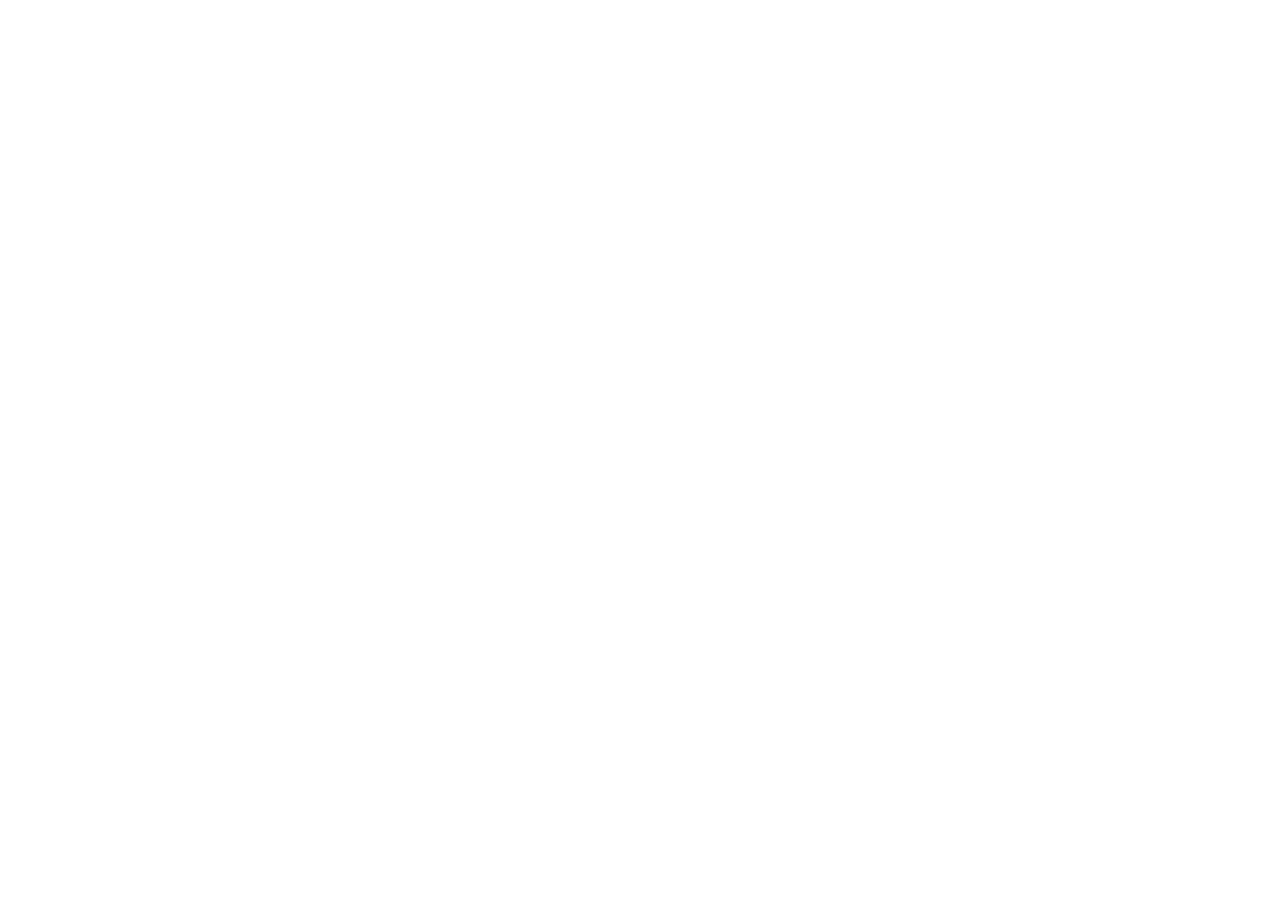
==== index.html @ e3c64c36 "Création d'un site Web pour l'APEL de l'école Notre Dame du Rosaire" ====
<!DOCTYPE html>
<html lang="fr">
<head>
    <meta charset="UTF-8">
    <meta http-equiv="X-UA-Compatible" content="IE=edge">
    <meta name="viewport" content="width=device-width, initial-scale=1.0">
    <link rel="stylesheet" href="style.css">
    <title>APEL Notre-Dame du Rosaire Chauvigny</title>

</head>
<body>
    
</body>
</html>
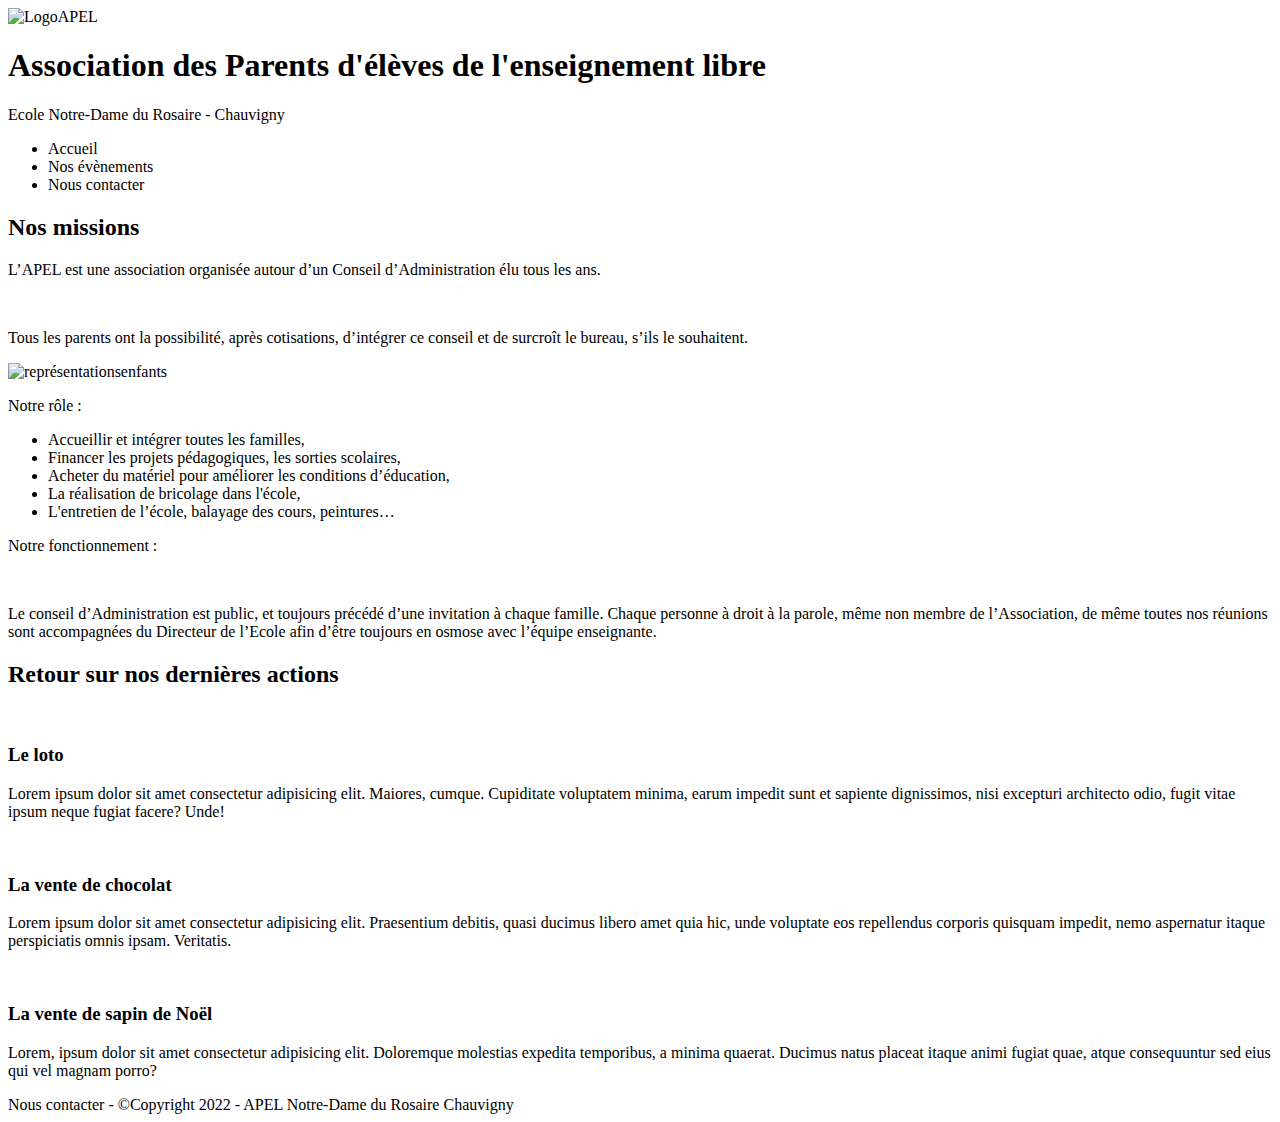
==== commit d87a943a: "Fin de la structure HTML" ====
--- a/index.html
+++ b/index.html
@@ -4,11 +4,71 @@
     <meta charset="UTF-8">
     <meta http-equiv="X-UA-Compatible" content="IE=edge">
     <meta name="viewport" content="width=device-width, initial-scale=1.0">
-    <link rel="stylesheet" href="style.css">
+    <link rel="stylesheet" href="style.css" type="text/css">
     <title>APEL Notre-Dame du Rosaire Chauvigny</title>
 
 </head>
 <body>
-    
+    <header>
+        <img src="logo-APEL.JPG" alt="LogoAPEL"><a href="index.html"></a></img>
+        <h1>Association des Parents d'élèves de l'enseignement libre</h1>
+        <p>Ecole Notre-Dame du Rosaire - Chauvigny</p>
+    </header>
+    <nav>
+        <ul>
+            <li><a>Accueil</a></li>
+            <li><a>Nos évènements</a></li>
+            <li><a>Nous contacter</a></li>
+        </ul>
+    </nav>
+    <section id="role">
+        <h2>Nos missions</h2>
+        <p>L’APEL est une association organisée autour d’un Conseil d’Administration élu tous les ans.</p>
+        <br>
+        <p>Tous les parents ont la possibilité, après cotisations, d’intégrer ce conseil et de surcroît le bureau, s’ils le souhaitent.</p>
+        <div>
+            <img src="" alt="représentationsenfants"></div>
+            <div class="textrole">
+                <p>Notre rôle : </p>
+                <ul>
+                    <li>Accueillir et intégrer toutes les familles,</li>
+                    <li>Financer les projets pédagogiques, les sorties scolaires,</li>
+                    <li>Acheter du matériel pour améliorer les conditions d’éducation,</li>
+                    <li>La réalisation de bricolage dans l'école,</li>
+                    <li>L'entretien de l’école, balayage des cours, peintures…</li>
+                </ul>
+            </div>
+        </div>
+        <p>Notre fonctionnement :</p>
+        <br>
+        <p>Le conseil d’Administration est public, et toujours précédé d’une invitation à chaque famille. Chaque personne à droit à la parole, même non membre de l’Association, de même toutes nos réunions sont accompagnées du Directeur de l’Ecole afin d’être toujours en osmose avec l’équipe enseignante.</p>
+    </section>
+    <section id="actions">
+        <div class="articles">
+            <h2>Retour sur nos dernières actions</h2>
+        </div>
+        <div></div>
+            <article>
+                <img src="" alt="">
+                <h3>Le loto</h3>
+                <p>Lorem ipsum dolor sit amet consectetur adipisicing elit. Maiores, cumque. Cupiditate voluptatem minima, earum impedit sunt et sapiente dignissimos, nisi excepturi architecto odio, fugit vitae ipsum neque fugiat facere? Unde!</p>
+            </article>
+            <article>
+                <img src="" alt="">
+                <h3>La vente de chocolat</h3>
+                <p>Lorem ipsum dolor sit amet consectetur adipisicing elit. Praesentium debitis, quasi ducimus libero amet quia hic, unde voluptate eos repellendus corporis quisquam impedit, nemo aspernatur itaque perspiciatis omnis ipsam. Veritatis.</p>
+            </article>
+            <article>
+                <img src="" alt="">
+                <h3>La vente de sapin de Noël</h3>
+                <p>Lorem, ipsum dolor sit amet consectetur adipisicing elit. Doloremque molestias expedita temporibus, a minima quaerat. Ducimus natus placeat itaque animi fugiat quae, atque consequuntur sed eius qui vel magnam porro?</p>
+            </article>
+    </div>
+    </section>
+    <footer>
+        <div class="copyright">
+            <a>Nous contacter</a> - ©Copyright 2022 - APEL Notre-Dame du Rosaire Chauvigny
+        </div>
+    </footer>
 </body>
 </html>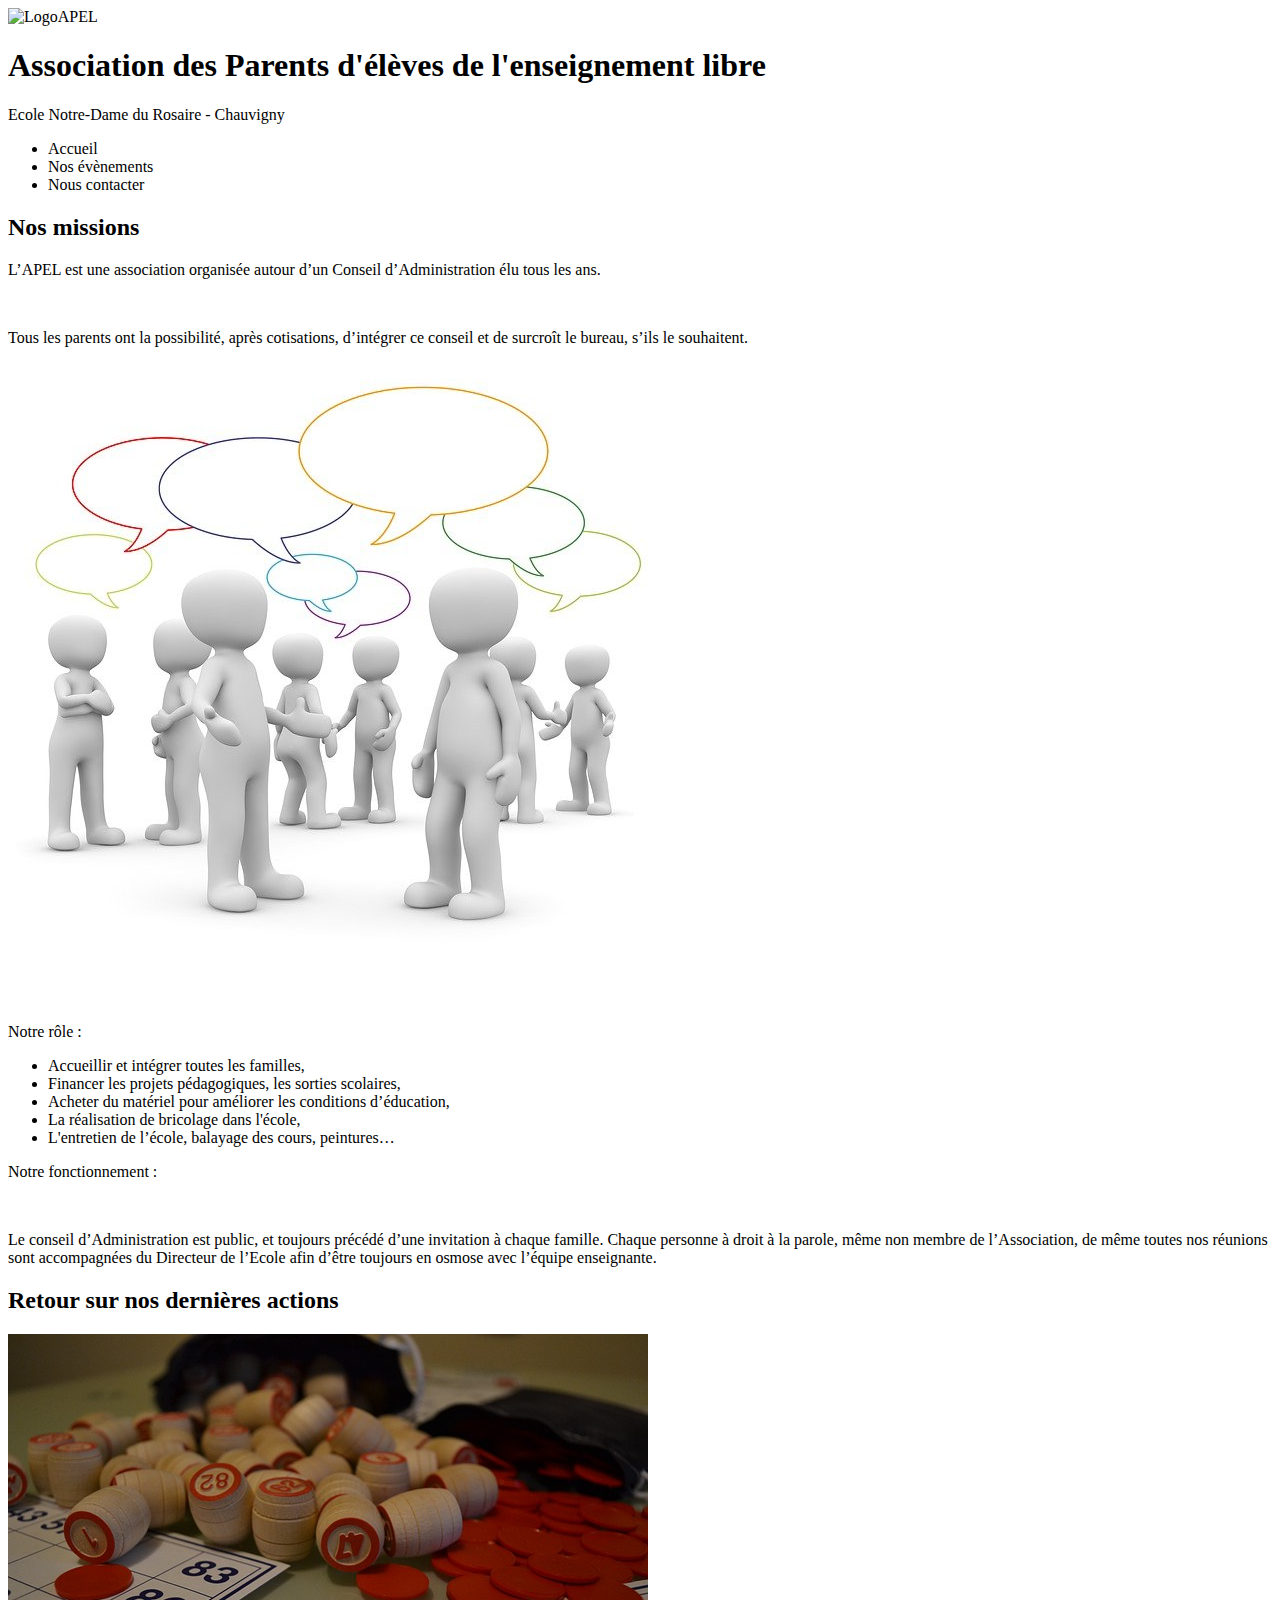
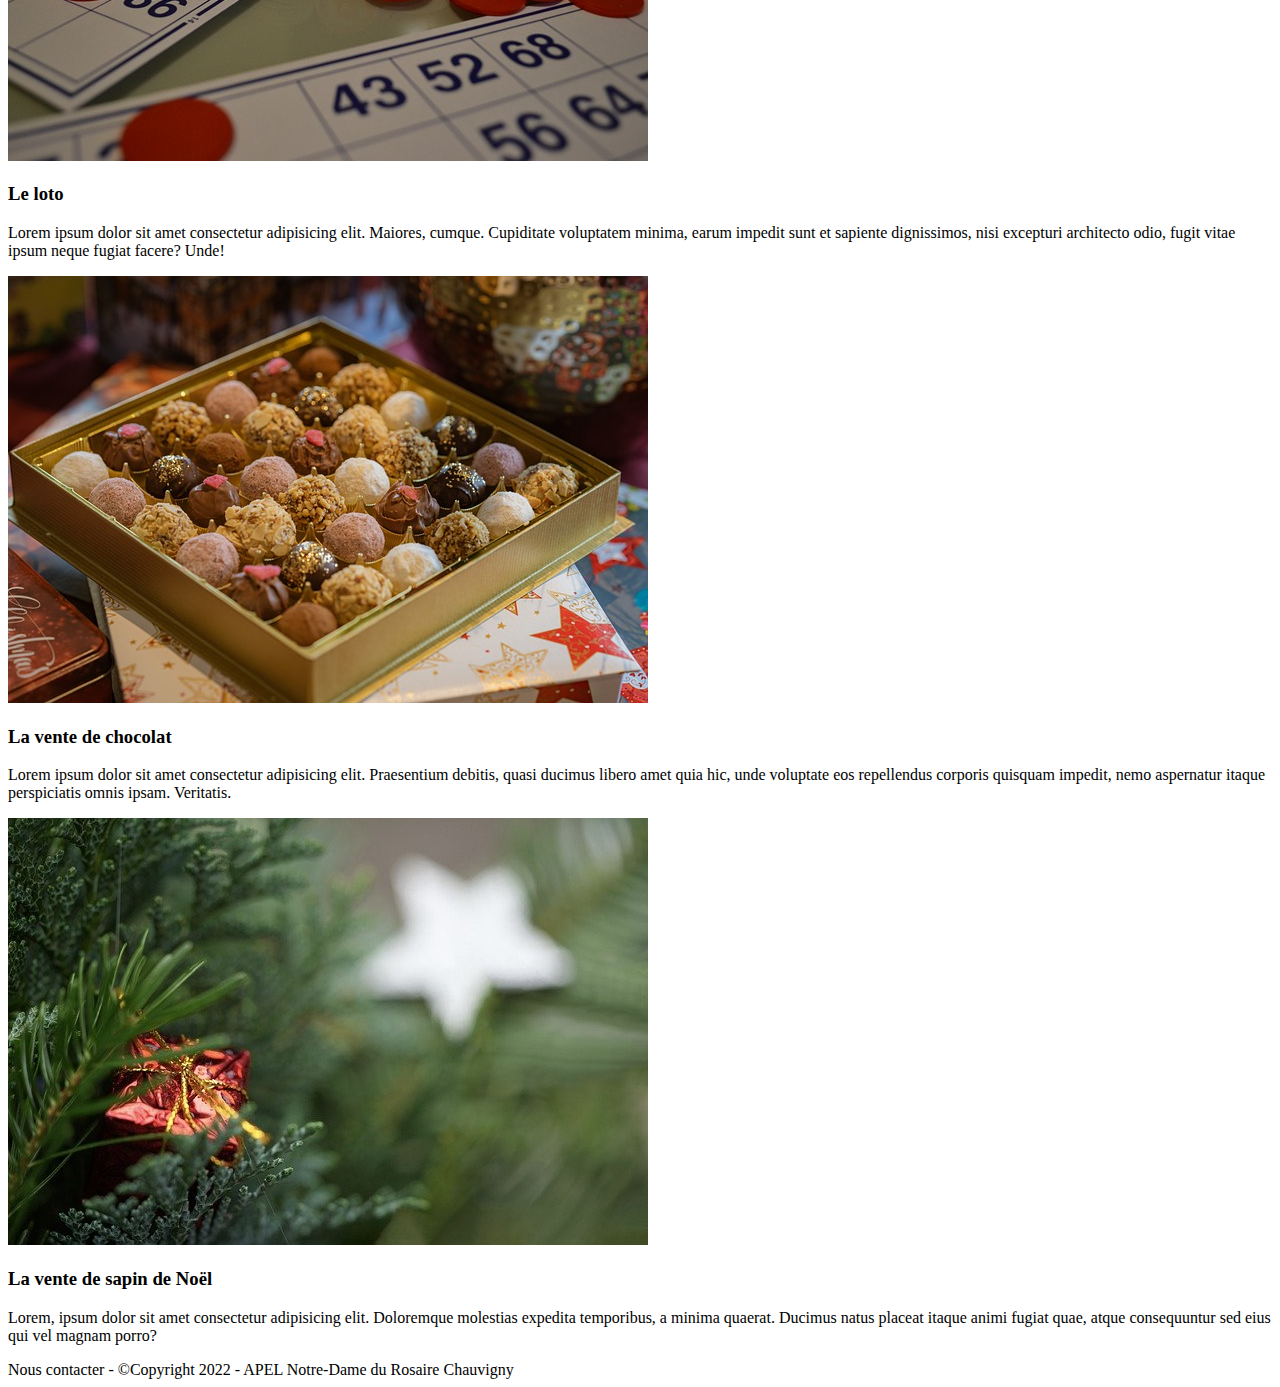
==== commit df5f48f6: "Ajout des images" ====
--- a/index.html
+++ b/index.html
@@ -27,7 +27,7 @@
         <br>
         <p>Tous les parents ont la possibilité, après cotisations, d’intégrer ce conseil et de surcroît le bureau, s’ils le souhaitent.</p>
         <div>
-            <img src="" alt="représentationsenfants"></div>
+            <img src="photo-réunion.jpg" alt="réunion"></div>
             <div class="textrole">
                 <p>Notre rôle : </p>
                 <ul>
@@ -49,17 +49,17 @@
         </div>
         <div></div>
             <article>
-                <img src="" alt="">
+                <img src="photo-loto.jpg" alt="photo du loto">
                 <h3>Le loto</h3>
                 <p>Lorem ipsum dolor sit amet consectetur adipisicing elit. Maiores, cumque. Cupiditate voluptatem minima, earum impedit sunt et sapiente dignissimos, nisi excepturi architecto odio, fugit vitae ipsum neque fugiat facere? Unde!</p>
             </article>
             <article>
-                <img src="" alt="">
+                <img src="photo-chocolats.jpg" alt="photo de chocolats">
                 <h3>La vente de chocolat</h3>
                 <p>Lorem ipsum dolor sit amet consectetur adipisicing elit. Praesentium debitis, quasi ducimus libero amet quia hic, unde voluptate eos repellendus corporis quisquam impedit, nemo aspernatur itaque perspiciatis omnis ipsam. Veritatis.</p>
             </article>
             <article>
-                <img src="" alt="">
+                <img src="photo-sapin.jpg" alt="photo de sapin">
                 <h3>La vente de sapin de Noël</h3>
                 <p>Lorem, ipsum dolor sit amet consectetur adipisicing elit. Doloremque molestias expedita temporibus, a minima quaerat. Ducimus natus placeat itaque animi fugiat quae, atque consequuntur sed eius qui vel magnam porro?</p>
             </article>
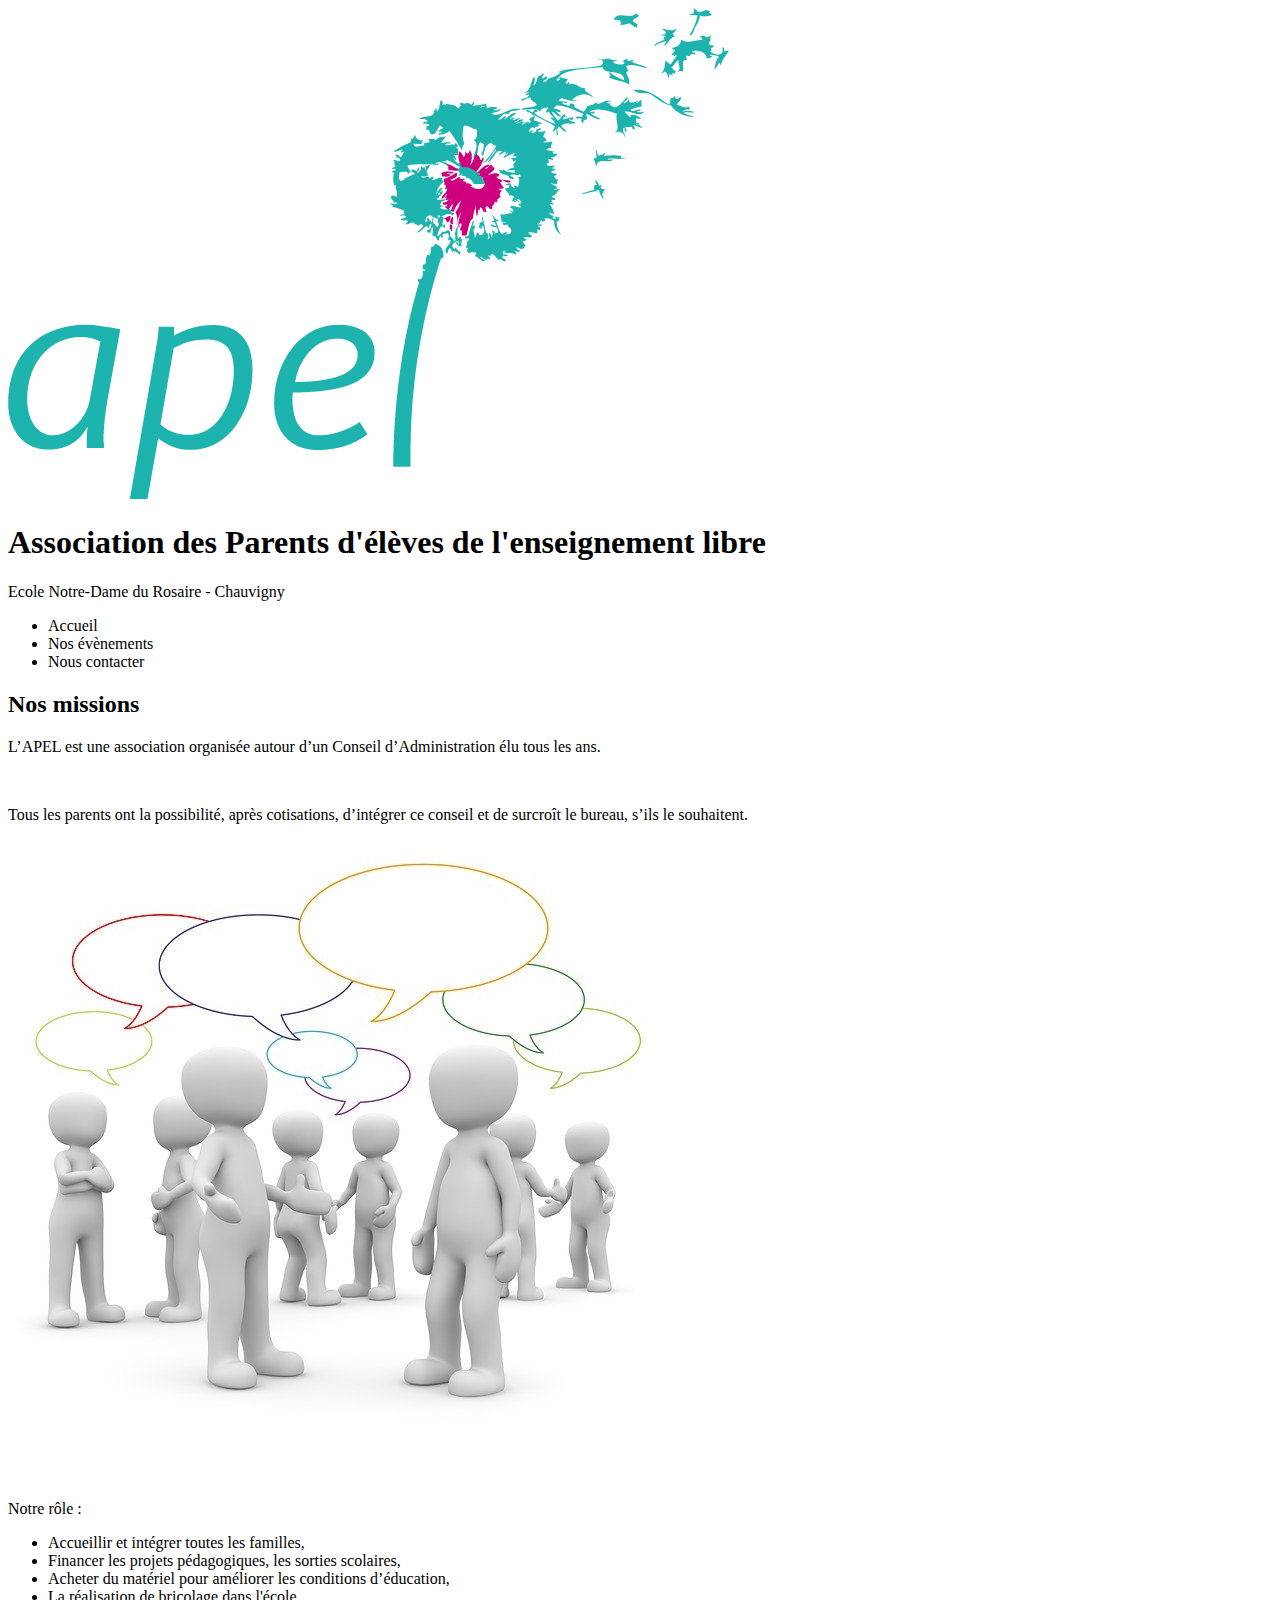
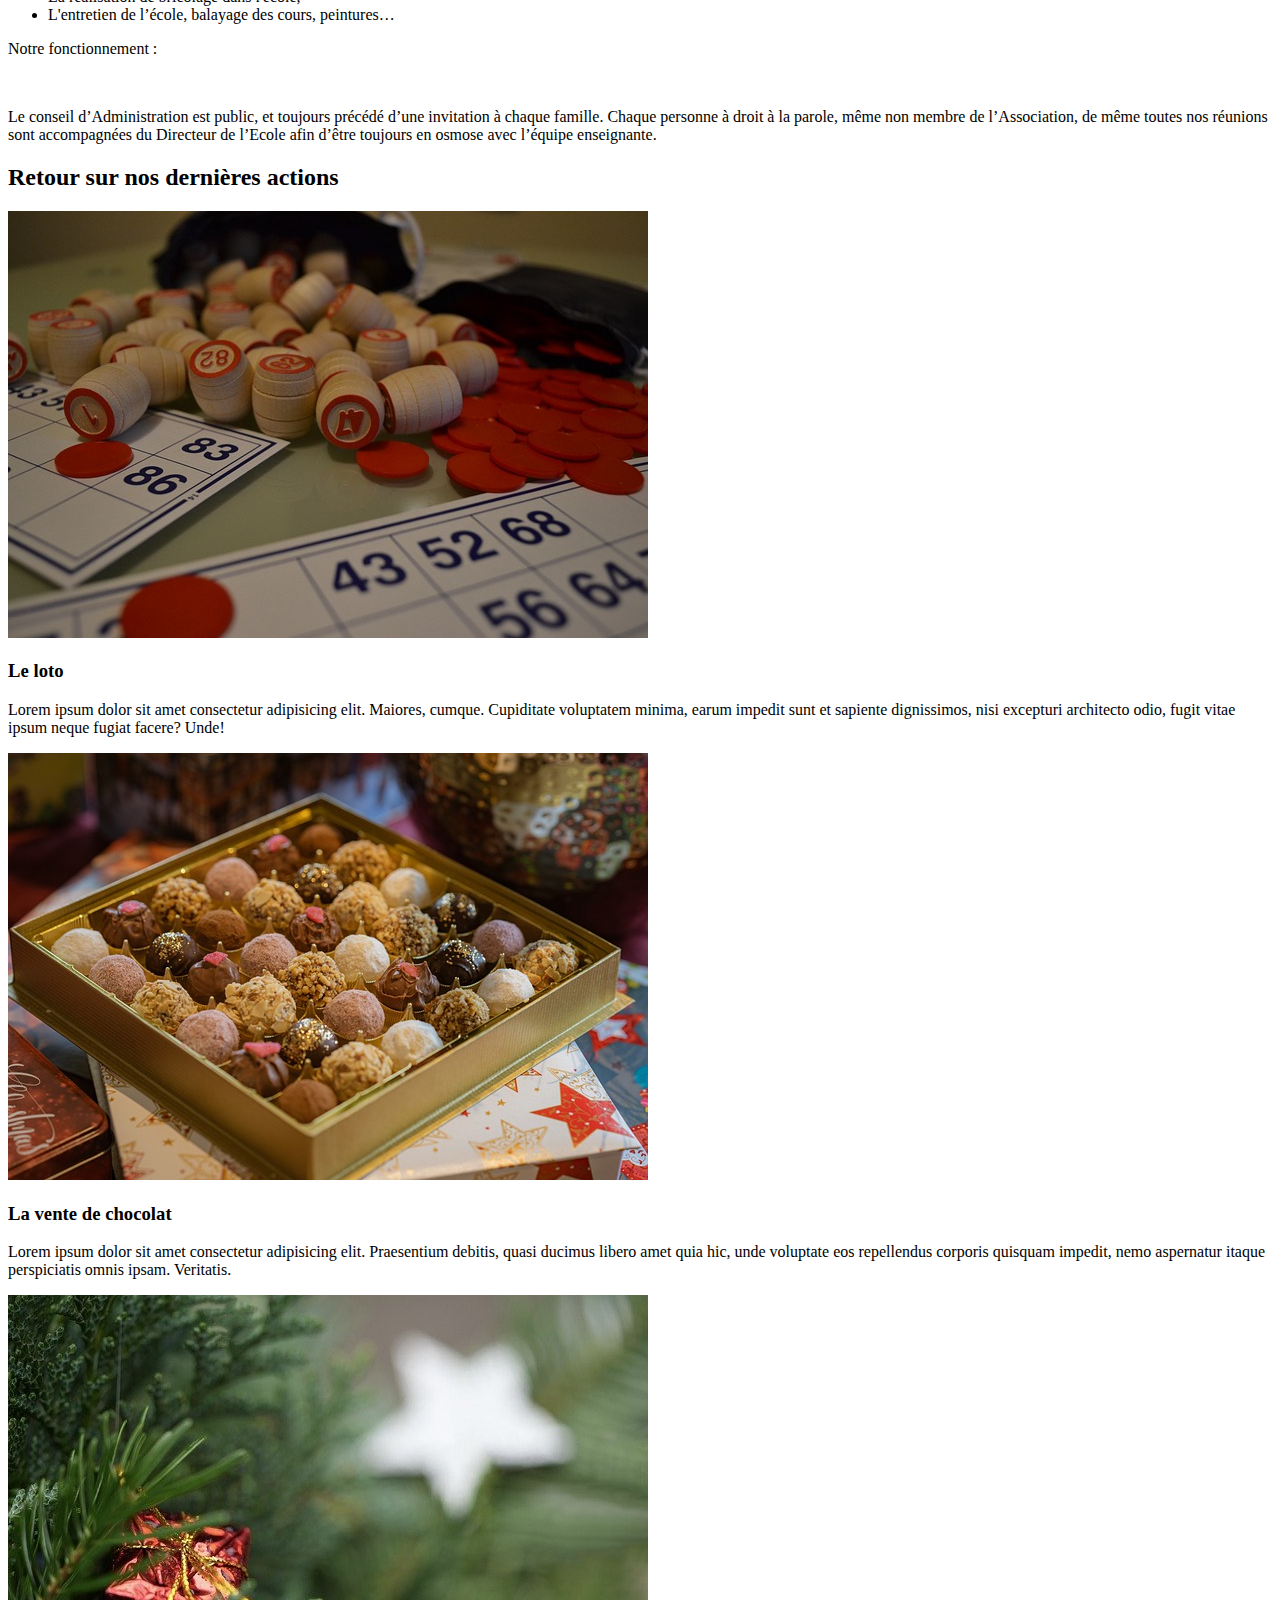
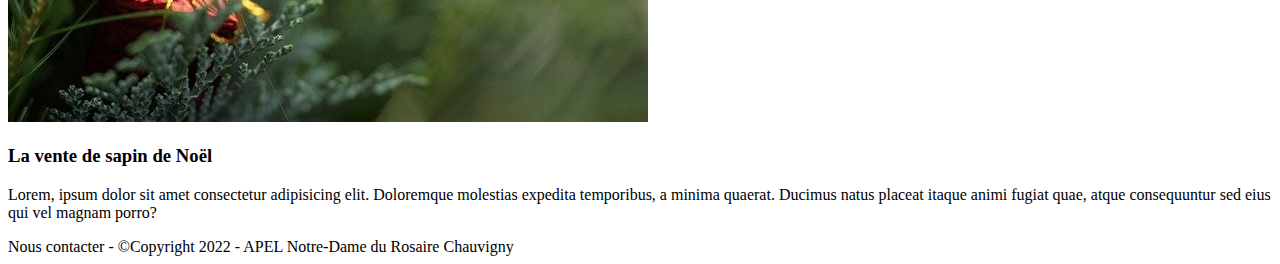
==== commit 52c55c4d: "Réorganisation racine + prépation scss" ====
--- a/index.html
+++ b/index.html
@@ -4,13 +4,13 @@
     <meta charset="UTF-8">
     <meta http-equiv="X-UA-Compatible" content="IE=edge">
     <meta name="viewport" content="width=device-width, initial-scale=1.0">
-    <link rel="stylesheet" href="style.css" type="text/css">
+    <link rel="stylesheet" href="/assets/css/style.css" type="text/css">
     <title>APEL Notre-Dame du Rosaire Chauvigny</title>
 
 </head>
 <body>
     <header>
-        <img src="logo-APEL.JPG" alt="LogoAPEL"><a href="index.html"></a></img>
+        <img src="/assets/img/logo-APEL.jpg" alt="LogoAPEL"><a href="index.html"></a></img>
         <h1>Association des Parents d'élèves de l'enseignement libre</h1>
         <p>Ecole Notre-Dame du Rosaire - Chauvigny</p>
     </header>
@@ -27,7 +27,7 @@
         <br>
         <p>Tous les parents ont la possibilité, après cotisations, d’intégrer ce conseil et de surcroît le bureau, s’ils le souhaitent.</p>
         <div>
-            <img src="photo-réunion.jpg" alt="réunion"></div>
+            <img src="/assets/img/photo-réunion.jpg" alt="réunion"></div>
             <div class="textrole">
                 <p>Notre rôle : </p>
                 <ul>
@@ -49,17 +49,17 @@
         </div>
         <div></div>
             <article>
-                <img src="photo-loto.jpg" alt="photo du loto">
+                <img src="/assets/img/photo-loto.jpg" alt="photo du loto">
                 <h3>Le loto</h3>
                 <p>Lorem ipsum dolor sit amet consectetur adipisicing elit. Maiores, cumque. Cupiditate voluptatem minima, earum impedit sunt et sapiente dignissimos, nisi excepturi architecto odio, fugit vitae ipsum neque fugiat facere? Unde!</p>
             </article>
             <article>
-                <img src="photo-chocolats.jpg" alt="photo de chocolats">
+                <img src="/assets/img/photo-chocolats.jpg" alt="photo de chocolats">
                 <h3>La vente de chocolat</h3>
                 <p>Lorem ipsum dolor sit amet consectetur adipisicing elit. Praesentium debitis, quasi ducimus libero amet quia hic, unde voluptate eos repellendus corporis quisquam impedit, nemo aspernatur itaque perspiciatis omnis ipsam. Veritatis.</p>
             </article>
             <article>
-                <img src="photo-sapin.jpg" alt="photo de sapin">
+                <img src="/assets/img/photo-sapin.jpg" alt="photo de sapin">
                 <h3>La vente de sapin de Noël</h3>
                 <p>Lorem, ipsum dolor sit amet consectetur adipisicing elit. Doloremque molestias expedita temporibus, a minima quaerat. Ducimus natus placeat itaque animi fugiat quae, atque consequuntur sed eius qui vel magnam porro?</p>
             </article>
--- a/assets/css/style.css
+++ b/assets/css/style.css
@@ -0,0 +1 @@
+/*# sourceMappingURL=style.css.map */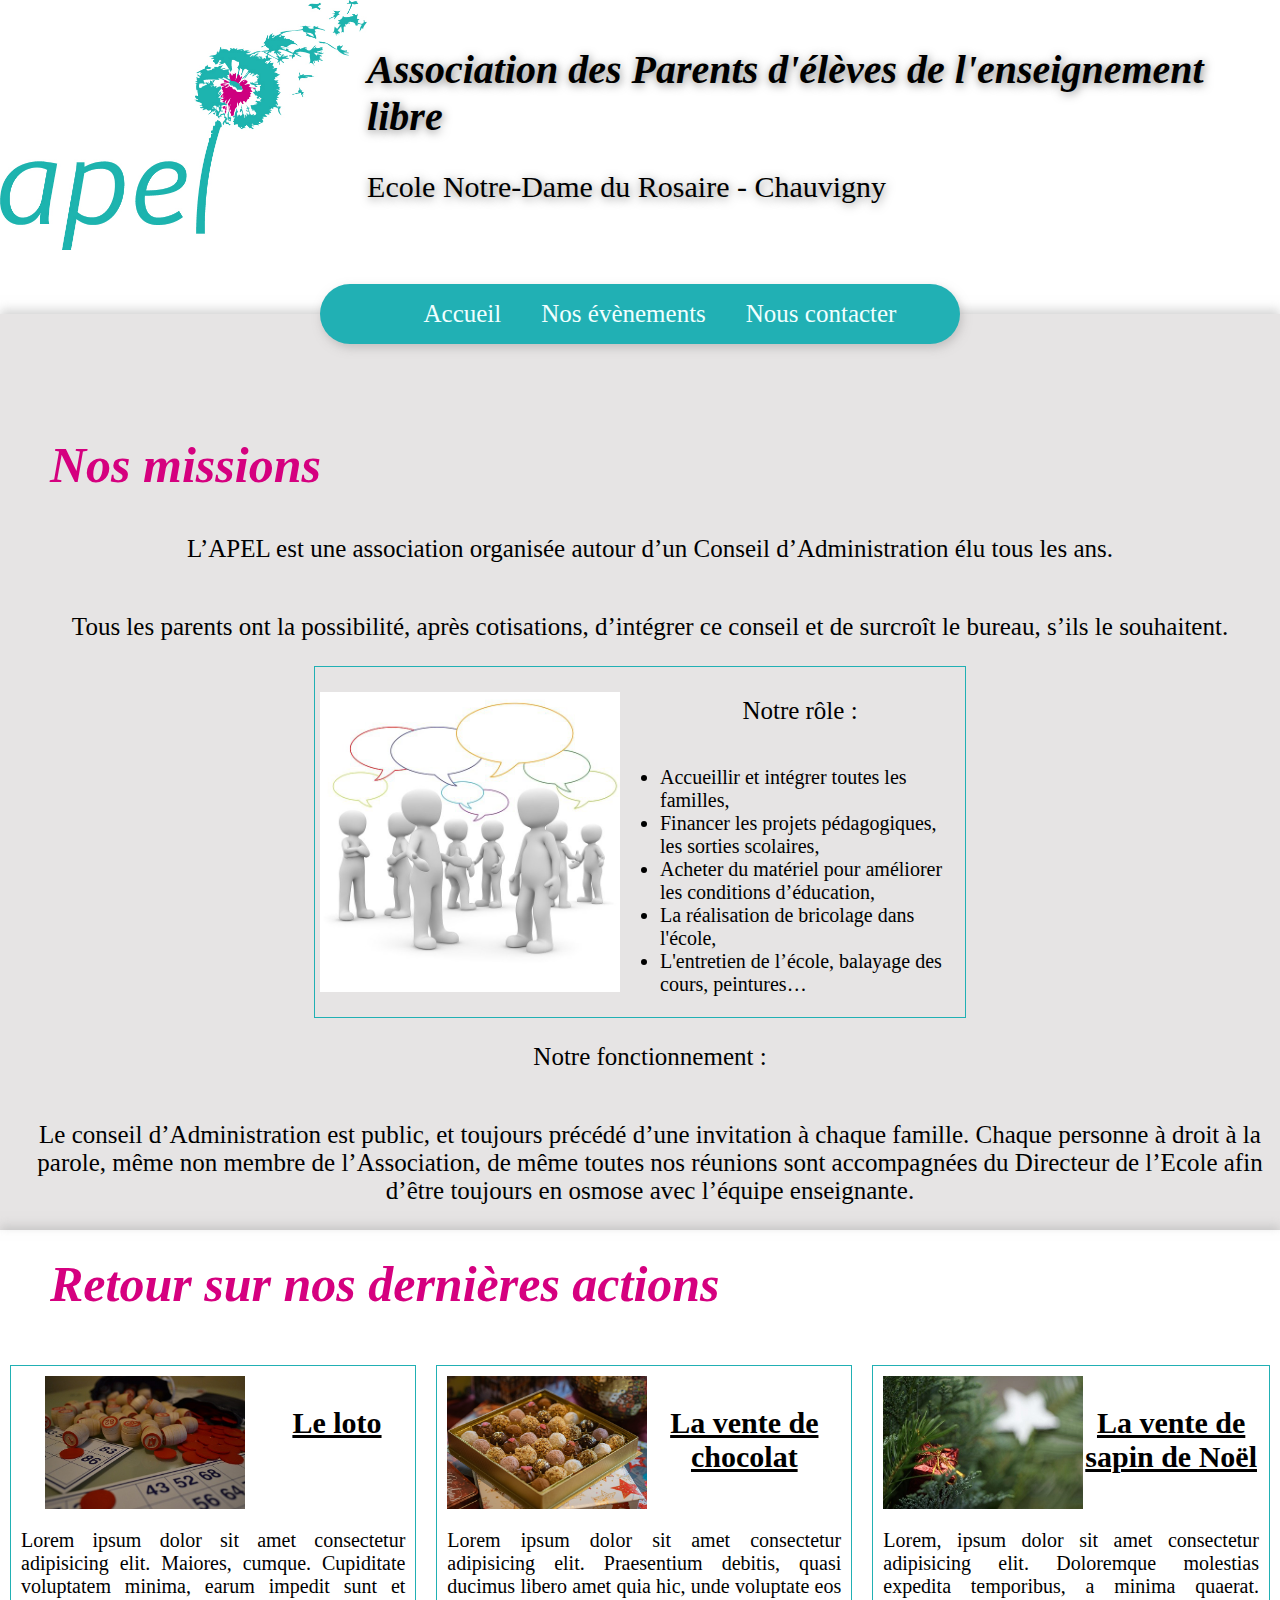
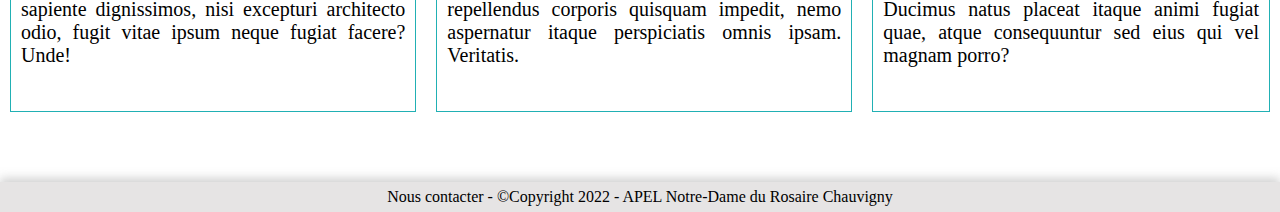
==== commit 28b2fed9: "1er jet du layout" ====
--- a/index.html
+++ b/index.html
@@ -10,9 +10,11 @@
 </head>
 <body>
     <header>
-        <img src="/assets/img/logo-APEL.jpg" alt="LogoAPEL"><a href="index.html"></a></img>
-        <h1>Association des Parents d'élèves de l'enseignement libre</h1>
-        <p>Ecole Notre-Dame du Rosaire - Chauvigny</p>
+        <div><img src="/assets/img/logo-APEL.jpg" alt="LogoAPEL"><a href="index.html"></a></img></div>
+        <div>
+            <h1>Association des Parents d'élèves de l'enseignement libre</h1>
+            <p>Ecole Notre-Dame du Rosaire - Chauvigny</p>
+        </div>  
     </header>
     <nav>
         <ul>
@@ -24,10 +26,9 @@
     <section id="role">
         <h2>Nos missions</h2>
         <p>L’APEL est une association organisée autour d’un Conseil d’Administration élu tous les ans.</p>
-        <br>
         <p>Tous les parents ont la possibilité, après cotisations, d’intégrer ce conseil et de surcroît le bureau, s’ils le souhaitent.</p>
-        <div>
-            <img src="/assets/img/photo-réunion.jpg" alt="réunion"></div>
+        <div class="imgplusliste">
+            <img src="/assets/img/photo-réunion.jpg" alt="réunion">
             <div class="textrole">
                 <p>Notre rôle : </p>
                 <ul>
@@ -40,29 +41,35 @@
             </div>
         </div>
         <p>Notre fonctionnement :</p>
-        <br>
         <p>Le conseil d’Administration est public, et toujours précédé d’une invitation à chaque famille. Chaque personne à droit à la parole, même non membre de l’Association, de même toutes nos réunions sont accompagnées du Directeur de l’Ecole afin d’être toujours en osmose avec l’équipe enseignante.</p>
     </section>
     <section id="actions">
-        <div class="articles">
+        <div class="container">
             <h2>Retour sur nos dernières actions</h2>
         </div>
-        <div></div>
+        <div class="articles">
             <article>
-                <img src="/assets/img/photo-loto.jpg" alt="photo du loto">
-                <h3>Le loto</h3>
+                <div>
+                    <img src="/assets/img/photo-loto.jpg" alt="photo du loto">
+                    <h3>Le loto</h3>
+                </div>  
                 <p>Lorem ipsum dolor sit amet consectetur adipisicing elit. Maiores, cumque. Cupiditate voluptatem minima, earum impedit sunt et sapiente dignissimos, nisi excepturi architecto odio, fugit vitae ipsum neque fugiat facere? Unde!</p>
             </article>
             <article>
-                <img src="/assets/img/photo-chocolats.jpg" alt="photo de chocolats">
-                <h3>La vente de chocolat</h3>
+                <div>
+                    <img src="/assets/img/photo-chocolats.jpg" alt="photo de chocolats">
+                    <h3>La vente de chocolat</h3>
+                </div>  
                 <p>Lorem ipsum dolor sit amet consectetur adipisicing elit. Praesentium debitis, quasi ducimus libero amet quia hic, unde voluptate eos repellendus corporis quisquam impedit, nemo aspernatur itaque perspiciatis omnis ipsam. Veritatis.</p>
             </article>
             <article>
-                <img src="/assets/img/photo-sapin.jpg" alt="photo de sapin">
-                <h3>La vente de sapin de Noël</h3>
+                <div>
+                    <img src="/assets/img/photo-sapin.jpg" alt="photo de sapin">
+                    <h3>La vente de sapin de Noël</h3>
+                </div>    
                 <p>Lorem, ipsum dolor sit amet consectetur adipisicing elit. Doloremque molestias expedita temporibus, a minima quaerat. Ducimus natus placeat itaque animi fugiat quae, atque consequuntur sed eius qui vel magnam porro?</p>
             </article>
+        </div>
     </div>
     </section>
     <footer>
--- a/assets/css/style.css
+++ b/assets/css/style.css
@@ -1 +1,141 @@
-/*# sourceMappingURL=style.css.map */+body {
+  margin: 0;
+}
+
+header {
+  display: flex;
+  justify-content: space-around;
+  position: relative;
+  align-items: center;
+}
+header img {
+  height: 250px;
+  width: 250 px;
+}
+header h1 {
+  font-size: 40px;
+  font-style: italic;
+  text-shadow: 1px 2px 10px rgba(7, 7, 7, 0.5);
+}
+header p {
+  font-size: 30px;
+  text-shadow: 1px 2px 10px rgba(7, 7, 7, 0.5);
+}
+
+nav {
+  background-color: #21b0b4;
+  color: azure;
+  display: flex;
+  justify-content: center;
+  width: 50%;
+  border-radius: 50px;
+  margin: 0 auto;
+  z-index: 1;
+  position: relative;
+  box-shadow: 2px 4px 10px rgba(160, 158, 158, 0.5);
+  transform: translateY(50%);
+}
+nav ul {
+  display: flex;
+  justify-content: space-between;
+}
+nav ul li {
+  list-style: none;
+  padding: 0 10px;
+  margin: 0 10px;
+  font-size: 25px;
+}
+nav ul li:hover {
+  color: #d5007f;
+  text-decoration: underline;
+}
+
+#role {
+  background-color: #e6e4e4;
+  margin: 0 auto;
+  padding-top: 80px;
+  box-shadow: 0px -4px 10px rgba(167, 167, 167, 0.5);
+}
+#role h2 {
+  color: #d5007f;
+  font-size: 50px;
+  padding-left: 50px;
+  font-style: italic;
+}
+#role p {
+  font-size: 25px;
+  padding-left: 20px;
+  padding-bottom: 25px;
+  padding-top: 0px;
+  text-align: center;
+  margin-bottom: 0;
+}
+#role .imgplusliste {
+  border: 1px solid #21b0b4;
+  display: flex;
+  justify-content: space-between;
+  align-items: center;
+  width: 50%;
+  margin: 0 auto;
+  padding: 5px;
+}
+#role .imgplusliste img {
+  width: 300px;
+  height: 300px;
+}
+#role .imgplusliste li {
+  font-size: 20px;
+}
+
+#actions {
+  box-shadow: 0px -4px 10px rgba(167, 167, 167, 0.5);
+}
+#actions h2 {
+  color: #d5007f;
+  font-size: 50px;
+  padding-left: 50px;
+  padding-top: 25px;
+  font-style: italic;
+  margin-top: 0;
+}
+#actions .articles {
+  display: flex;
+  justify-content: space-between;
+  align-items: center;
+}
+#actions .articles article {
+  border: 1px solid #21b0b4;
+  margin: 10px;
+  padding: 10px;
+  height: 325px;
+  margin-bottom: 70px;
+}
+#actions .articles article div {
+  display: flex;
+  justify-content: space-around;
+}
+#actions .articles article div img {
+  width: 200px;
+  height: auto;
+}
+#actions .articles article div h3 {
+  font-size: 30px;
+  text-decoration: underline;
+  text-align: center;
+}
+#actions .articles article p {
+  text-align: justify;
+  font-size: 20px;
+}
+
+footer {
+  background-color: #e6e4e4;
+  height: 30px;
+  display: flex;
+  justify-content: center;
+  align-items: center;
+  box-shadow: 0px -4px 10px rgba(167, 167, 167, 0.5);
+}
+footer a:hover {
+  text-decoration: underline;
+}/*# sourceMappingURL=style.css.map */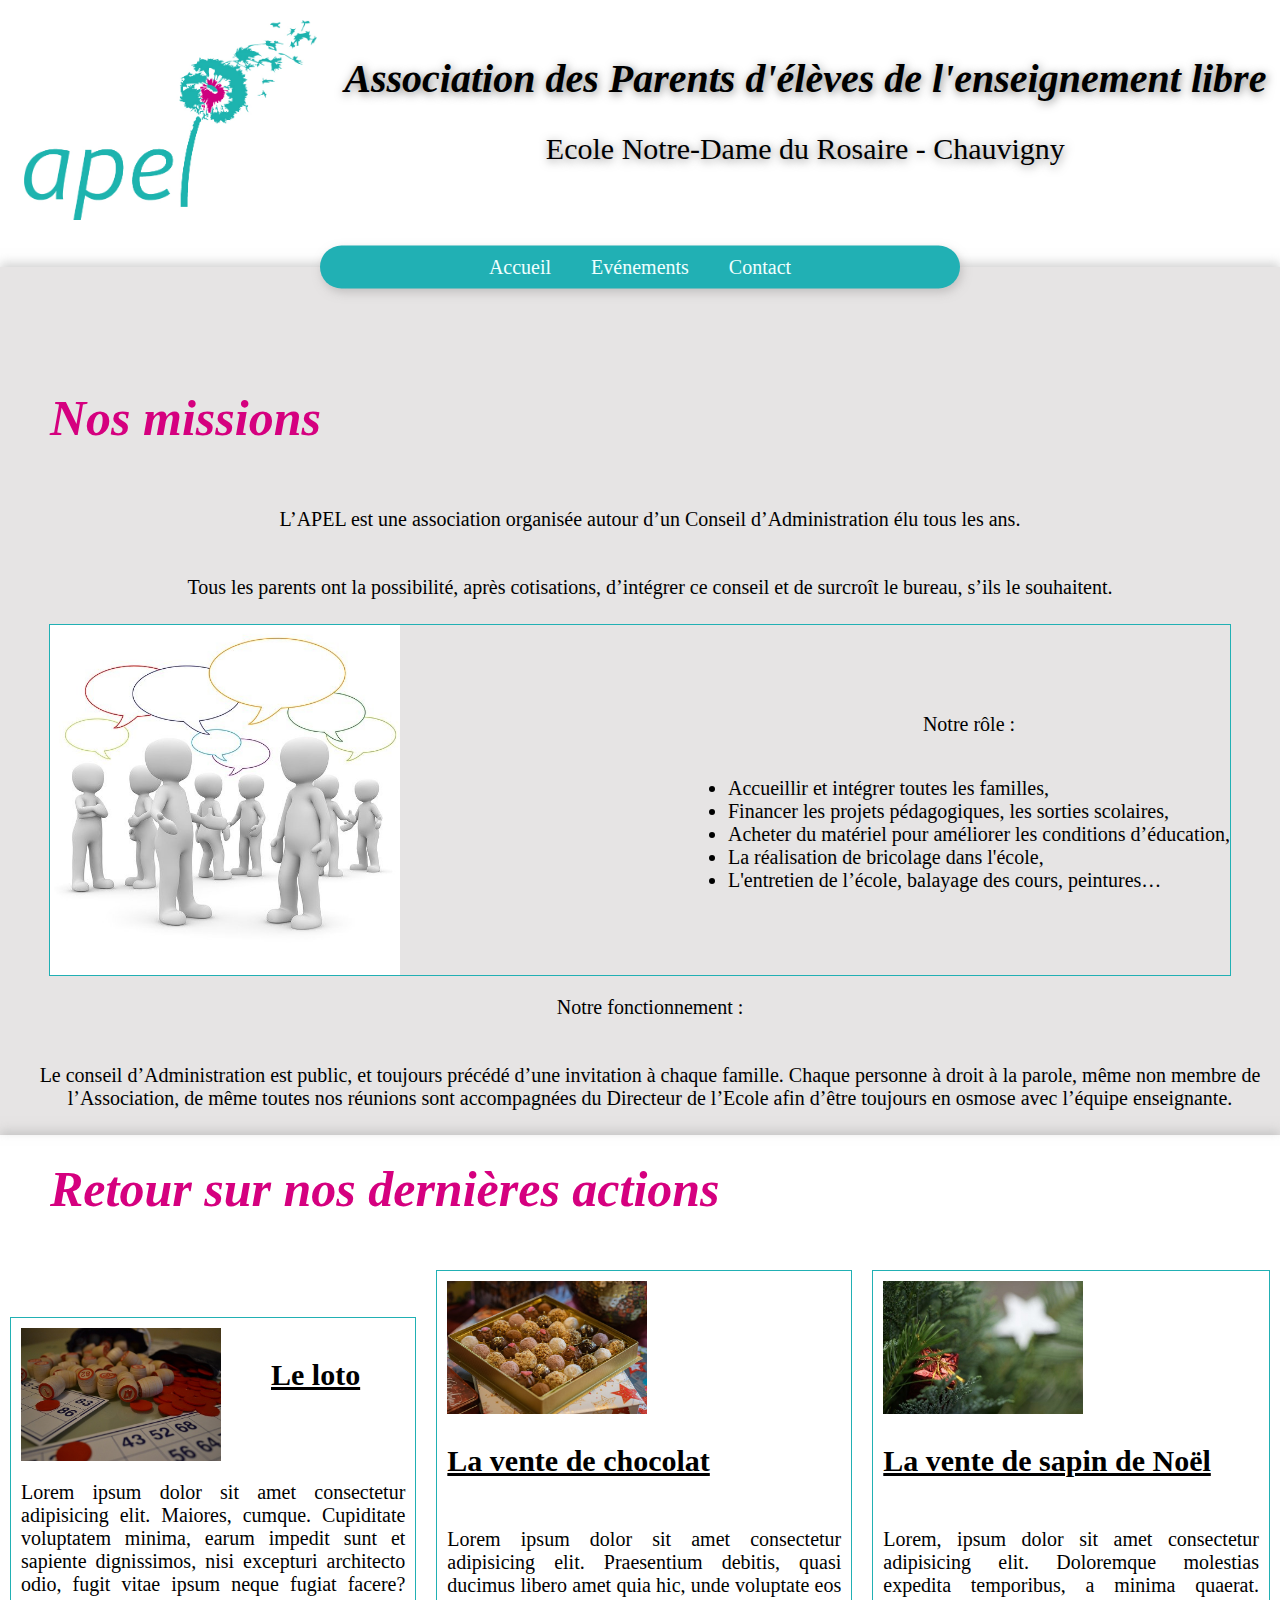
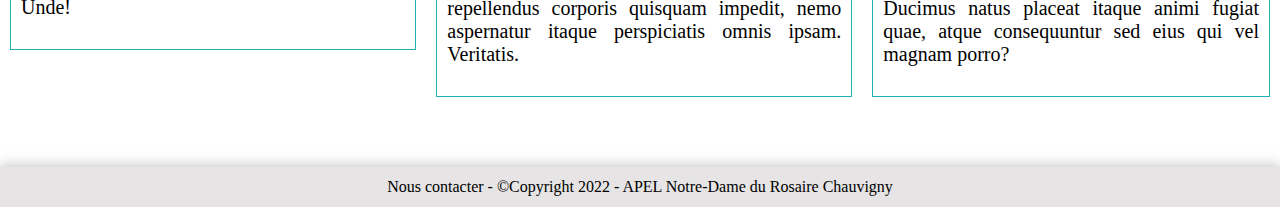
==== commit 7c915284: "fin du layout et responsive" ====
--- a/index.html
+++ b/index.html
@@ -4,6 +4,7 @@
     <meta charset="UTF-8">
     <meta http-equiv="X-UA-Compatible" content="IE=edge">
     <meta name="viewport" content="width=device-width, initial-scale=1.0">
+    <meta name="description" content="Retrouvez toutes les informations et actualités concernant l'APEL de l'école Notre Dame du Rosaire sur ce site">
     <link rel="stylesheet" href="/assets/css/style.css" type="text/css">
     <title>APEL Notre-Dame du Rosaire Chauvigny</title>
 
@@ -19,8 +20,8 @@
     <nav>
         <ul>
             <li><a>Accueil</a></li>
-            <li><a>Nos évènements</a></li>
-            <li><a>Nous contacter</a></li>
+            <li><a>Evénements</a></li>
+            <li><a>Contact</a></li>
         </ul>
     </nav>
     <section id="role">
@@ -49,21 +50,21 @@
         </div>
         <div class="articles">
             <article>
-                <div>
+                <div class="loto">
                     <img src="/assets/img/photo-loto.jpg" alt="photo du loto">
                     <h3>Le loto</h3>
                 </div>  
                 <p>Lorem ipsum dolor sit amet consectetur adipisicing elit. Maiores, cumque. Cupiditate voluptatem minima, earum impedit sunt et sapiente dignissimos, nisi excepturi architecto odio, fugit vitae ipsum neque fugiat facere? Unde!</p>
             </article>
             <article>
-                <div>
+                <div class="chocolat">
                     <img src="/assets/img/photo-chocolats.jpg" alt="photo de chocolats">
                     <h3>La vente de chocolat</h3>
                 </div>  
                 <p>Lorem ipsum dolor sit amet consectetur adipisicing elit. Praesentium debitis, quasi ducimus libero amet quia hic, unde voluptate eos repellendus corporis quisquam impedit, nemo aspernatur itaque perspiciatis omnis ipsam. Veritatis.</p>
             </article>
             <article>
-                <div>
+                <div class="sapin">
                     <img src="/assets/img/photo-sapin.jpg" alt="photo de sapin">
                     <h3>La vente de sapin de Noël</h3>
                 </div>    
--- a/assets/css/style.css
+++ b/assets/css/style.css
@@ -1,60 +1,138 @@
+@charset "UTF-8";
 body {
   margin: 0;
+  max-width: 100%;
 }
 
 header {
+  position: relative;
   display: flex;
   justify-content: space-around;
-  position: relative;
   align-items: center;
+  flex-direction: column;
+  max-width: 100%;
 }
 header img {
-  height: 250px;
-  width: 250 px;
+  height: 200px;
+  width: auto;
+  padding-top: 20px;
 }
 header h1 {
   font-size: 40px;
   font-style: italic;
   text-shadow: 1px 2px 10px rgba(7, 7, 7, 0.5);
+  text-align: center;
 }
 header p {
   font-size: 30px;
   text-shadow: 1px 2px 10px rgba(7, 7, 7, 0.5);
-}
-
+  text-align: center;
+}
+
+@media screen and (min-width: 768px) {
+  header {
+    flex-direction: row;
+  }
+  header img {
+    padding-left: 10px;
+  }
+}
+@media screen and (min-width: 1440px) {
+  header img {
+    height: 350px;
+    width: auto;
+  }
+  header h1 {
+    font-size: 55px;
+  }
+  header p {
+    font-size: 40px;
+  }
+}
+@media screen and (min-width: 2560px) {
+  header img {
+    height: 500px;
+    width: auto;
+  }
+  header h1 {
+    font-size: 70px;
+  }
+  header p {
+    font-size: 55px;
+  }
+}
 nav {
+  position: relative;
+  display: flex;
+  justify-content: center;
+  margin: 0 auto;
   background-color: #21b0b4;
   color: azure;
-  display: flex;
-  justify-content: center;
-  width: 50%;
+  width: calc(100% - 20px);
   border-radius: 50px;
-  margin: 0 auto;
-  z-index: 1;
-  position: relative;
   box-shadow: 2px 4px 10px rgba(160, 158, 158, 0.5);
   transform: translateY(50%);
+  margin: 0 10px;
 }
 nav ul {
   display: flex;
   justify-content: space-between;
+  padding: 10px;
+  margin: 0;
 }
 nav ul li {
   list-style: none;
   padding: 0 10px;
   margin: 0 10px;
-  font-size: 25px;
+  font-size: 16px;
 }
 nav ul li:hover {
   color: #d5007f;
   text-decoration: underline;
 }
 
+@media screen and (min-width: 768px) {
+  nav {
+    width: 50%;
+    margin: 0 auto;
+  }
+  nav ul li {
+    font-size: 20px;
+  }
+}
+@media screen and (min-width: 1024px) {
+  nav {
+    width: 50%;
+    margin: 0 auto;
+  }
+  nav ul li {
+    font-size: 20px;
+  }
+}
+@media screen and (min-width: 1440px) {
+  nav ul li {
+    font-size: 30px;
+  }
+}
+@media screen and (min-width: 2560px) {
+  nav ul {
+    display: flex;
+    justify-content: space-around;
+  }
+  nav ul li {
+    font-size: 50px;
+    padding: 0 40px;
+  }
+}
+/* début du layout page index */
 #role {
   background-color: #e6e4e4;
   margin: 0 auto;
   padding-top: 80px;
   box-shadow: 0px -4px 10px rgba(167, 167, 167, 0.5);
+  max-width: 100%;
+  display: flex;
+  flex-direction: column;
 }
 #role h2 {
   color: #d5007f;
@@ -63,7 +141,7 @@
   font-style: italic;
 }
 #role p {
-  font-size: 25px;
+  font-size: 20px;
   padding-left: 20px;
   padding-bottom: 25px;
   padding-top: 0px;
@@ -73,22 +151,95 @@
 #role .imgplusliste {
   border: 1px solid #21b0b4;
   display: flex;
-  justify-content: space-between;
+  flex-direction: column;
   align-items: center;
-  width: 50%;
-  margin: 0 auto;
-  padding: 5px;
+  max-width: 100%;
 }
 #role .imgplusliste img {
-  width: 300px;
-  height: 300px;
-}
-#role .imgplusliste li {
+  width: 200px;
+  height: 200px;
+}
+#role .imgplusliste ul {
+  padding-left: 20px;
+}
+#role .imgplusliste ul li {
   font-size: 20px;
 }
 
+@media screen and (min-width: 768px) {
+  #role .imgplusliste {
+    flex-direction: row;
+  }
+  #role .imgplusliste ul {
+    padding-left: 40px;
+  }
+}
+@media screen and (min-width: 1024px) {
+  #role .imgplusliste {
+    flex-direction: row;
+    width: calc(100% - 100px);
+    margin: 0 auto;
+    display: flex;
+    justify-content: space-between;
+  }
+  #role .imgplusliste ul {
+    padding-left: 40px;
+  }
+  #role .imgplusliste img {
+    width: 350px;
+    height: 350px;
+  }
+}
+@media screen and (min-width: 1440px) {
+  #role p {
+    font-size: 25px;
+  }
+  #role .imgplusliste {
+    flex-direction: row;
+    width: calc(100% - 500px);
+    margin: 0 auto;
+    display: flex;
+    justify-content: space-between;
+  }
+  #role .imgplusliste ul {
+    padding-left: 40px;
+  }
+  #role .imgplusliste ul li {
+    font-size: 25px;
+  }
+  #role .imgplusliste img {
+    width: 350px;
+    height: 350px;
+  }
+}
+@media screen and (min-width: 2560px) {
+  #role h2 {
+    font-size: 90px;
+  }
+  #role p {
+    font-size: 40px;
+  }
+  #role .imgplusliste {
+    flex-direction: row;
+    width: calc(100% - 1000px);
+    margin: 0 auto;
+    display: flex;
+    justify-content: space-between;
+  }
+  #role .imgplusliste ul {
+    padding-left: 40px;
+  }
+  #role .imgplusliste ul li {
+    font-size: 40px;
+  }
+  #role .imgplusliste img {
+    width: 500px;
+    height: auto;
+  }
+}
 #actions {
   box-shadow: 0px -4px 10px rgba(167, 167, 167, 0.5);
+  min-width: 100%;
 }
 #actions h2 {
   color: #d5007f;
@@ -102,12 +253,14 @@
   display: flex;
   justify-content: space-between;
   align-items: center;
+  flex-direction: column;
 }
 #actions .articles article {
   border: 1px solid #21b0b4;
   margin: 10px;
   padding: 10px;
-  height: 325px;
+  height: auto;
+  width: auto;
   margin-bottom: 70px;
 }
 #actions .articles article div {
@@ -115,7 +268,7 @@
   justify-content: space-around;
 }
 #actions .articles article div img {
-  width: 200px;
+  width: 100px;
   height: auto;
 }
 #actions .articles article div h3 {
@@ -128,14 +281,86 @@
   font-size: 20px;
 }
 
+@media screen and (min-width: 768px) {
+  #actions .articles article div {
+    display: flex;
+    justify-content: flex-start;
+  }
+  #actions .articles article div img {
+    width: 150px;
+    height: auto;
+  }
+}
+@media screen and (min-width: 1024px) {
+  #actions .articles {
+    flex-direction: row;
+  }
+  #actions .articles article div {
+    display: flex;
+    justify-content: flex-start;
+    flex-wrap: wrap;
+  }
+  #actions .articles article div img {
+    width: 200px;
+    height: auto;
+    padding-right: 50px;
+  }
+}
+@media screen and (min-width: 1440px) {
+  #actions .articles {
+    align-items: stretch;
+  }
+  #actions .articles article {
+    min-height: 100%;
+  }
+  #actions .articles article .loto {
+    flex-direction: column;
+  }
+  #actions .articles article .loto h3 {
+    text-align: start;
+  }
+}
+@media screen and (min-width: 2560px) {
+  #actions h2 {
+    font-size: 90px;
+  }
+  #actions .articles article div {
+    flex-wrap: nowrap;
+  }
+  #actions .articles article div img {
+    width: 300px;
+    height: auto;
+    padding-right: 100px;
+  }
+  #actions .articles article div h3 {
+    font-size: 50px;
+  }
+  #actions .articles article p {
+    font-size: 40px;
+  }
+}
+/* fin du layout page index */
 footer {
   background-color: #e6e4e4;
-  height: 30px;
+  height: 40px;
   display: flex;
   justify-content: center;
   align-items: center;
   box-shadow: 0px -4px 10px rgba(167, 167, 167, 0.5);
+  max-width: 100%;
+  text-align: center;
 }
 footer a:hover {
   text-decoration: underline;
+}
+
+@media screen and (min-width: 1440px) {
+  footer {
+    font-size: 20px;
+  }
+}
+@media screen and (min-width: 2560px) {
+  footer {
+    font-size: 40px;
+  }
 }/*# sourceMappingURL=style.css.map */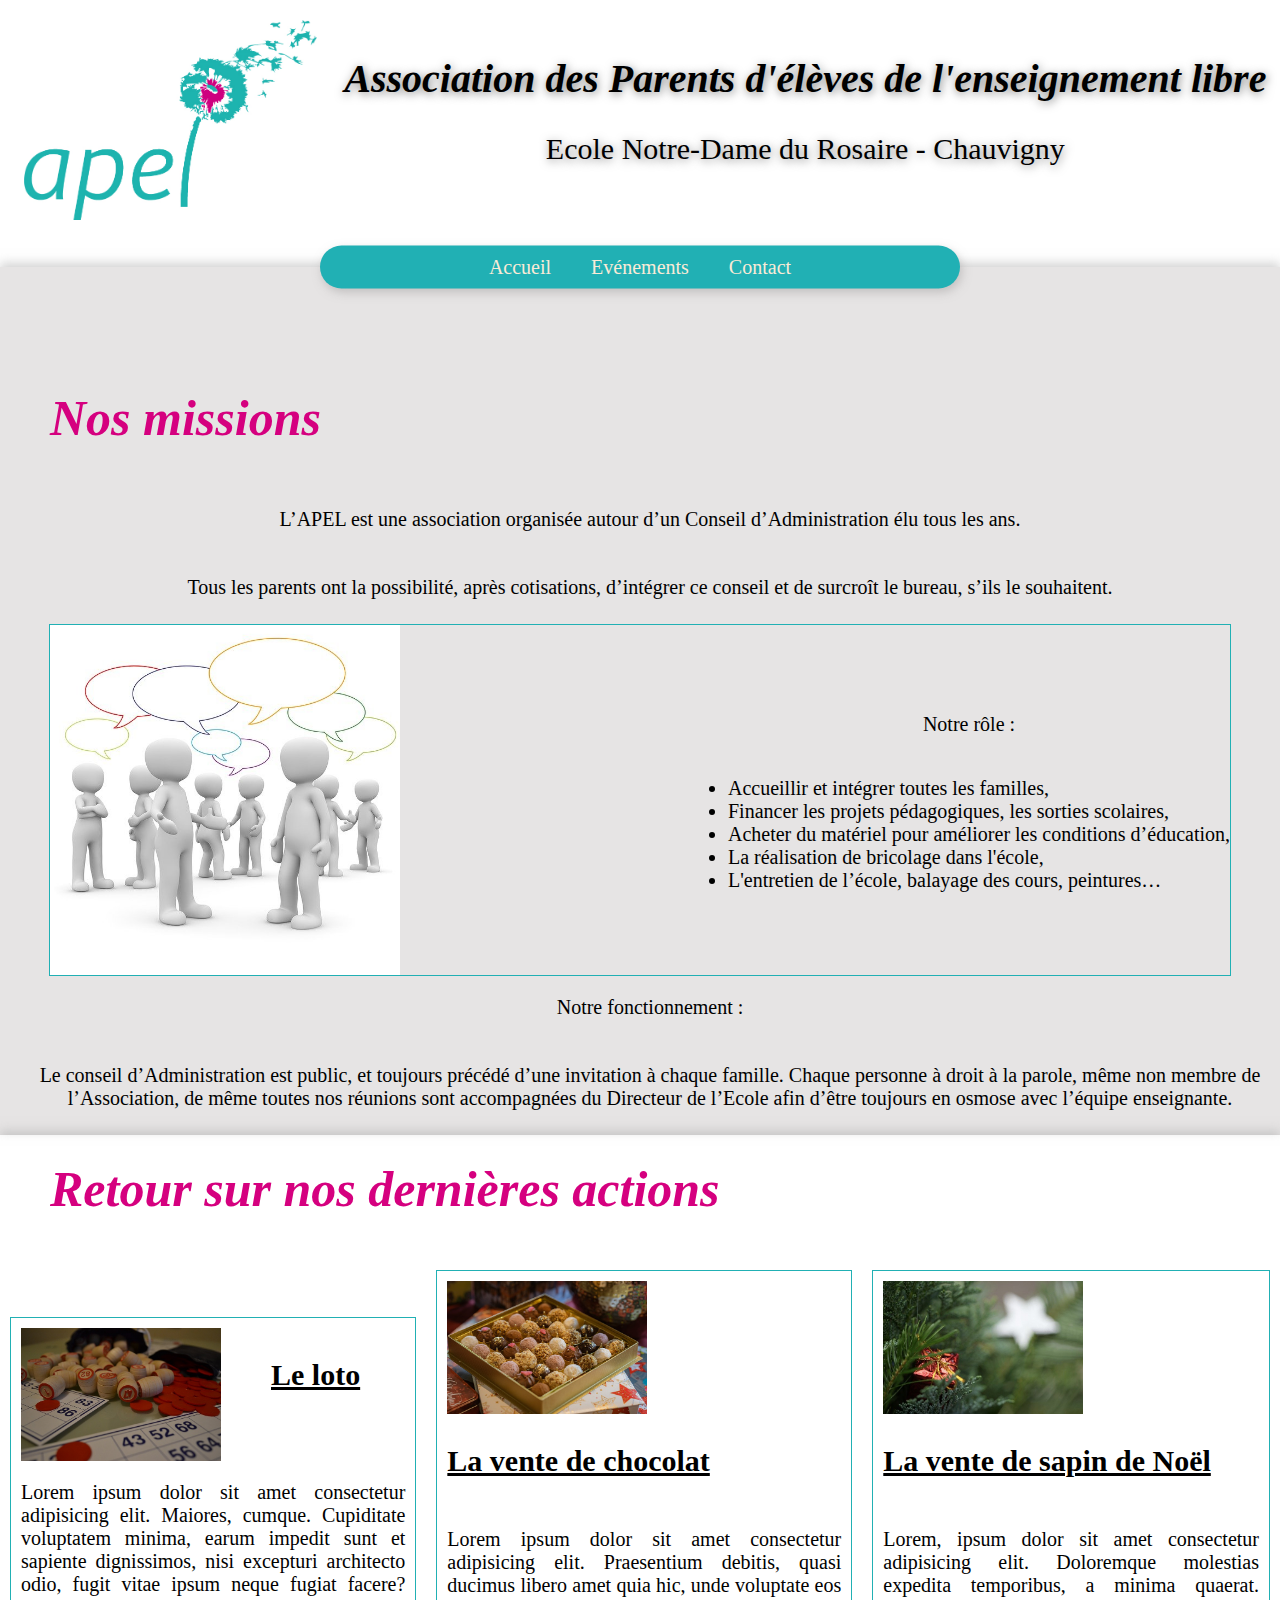
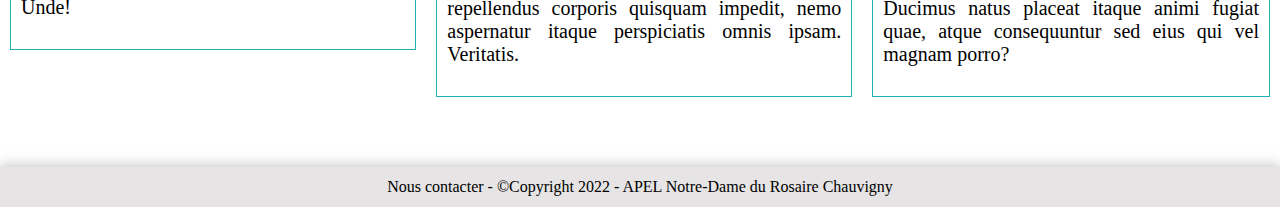
==== commit 16e8e4cf: "création des liens entre les 3 pages" ====
--- a/index.html
+++ b/index.html
@@ -19,9 +19,9 @@
     </header>
     <nav>
         <ul>
-            <li><a>Accueil</a></li>
-            <li><a>Evénements</a></li>
-            <li><a>Contact</a></li>
+            <li><a href="./index.html">Accueil</a></li>
+            <li><a href="./evenement.html">Evénements</a></li>
+            <li><a href="./contact.html">Contact</a></li>
         </ul>
     </nav>
     <section id="role">
@@ -75,7 +75,7 @@
     </section>
     <footer>
         <div class="copyright">
-            <a>Nous contacter</a> - ©Copyright 2022 - APEL Notre-Dame du Rosaire Chauvigny
+            <a href="./contact.html">Nous contacter</a> - ©Copyright 2022 - APEL Notre-Dame du Rosaire Chauvigny
         </div>
     </footer>
 </body>
--- a/assets/css/style.css
+++ b/assets/css/style.css
@@ -86,7 +86,11 @@
   margin: 0 10px;
   font-size: 16px;
 }
-nav ul li:hover {
+nav ul li a {
+  color: antiquewhite;
+  text-decoration: none;
+}
+nav ul li a:hover {
   color: #d5007f;
   text-decoration: underline;
 }
@@ -350,6 +354,10 @@
   max-width: 100%;
   text-align: center;
 }
+footer a {
+  color: black;
+  text-decoration: none;
+}
 footer a:hover {
   text-decoration: underline;
 }
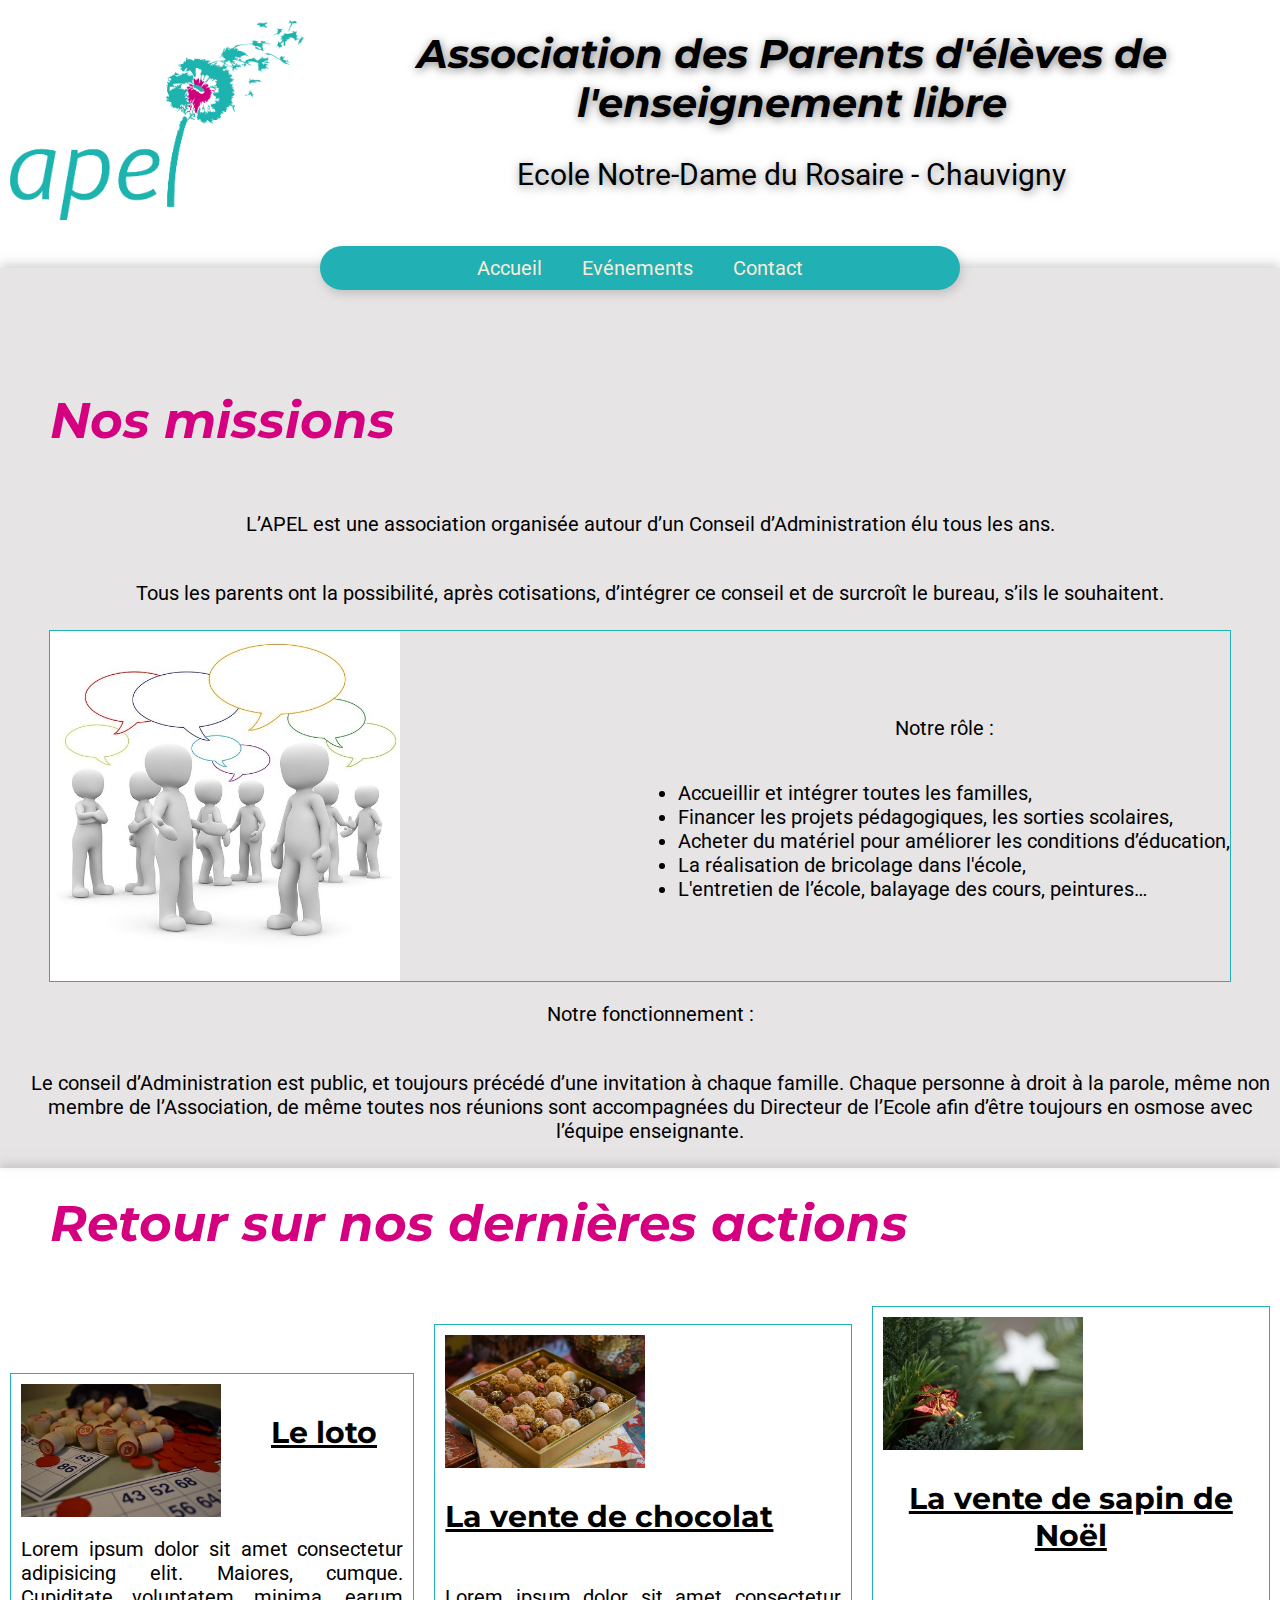
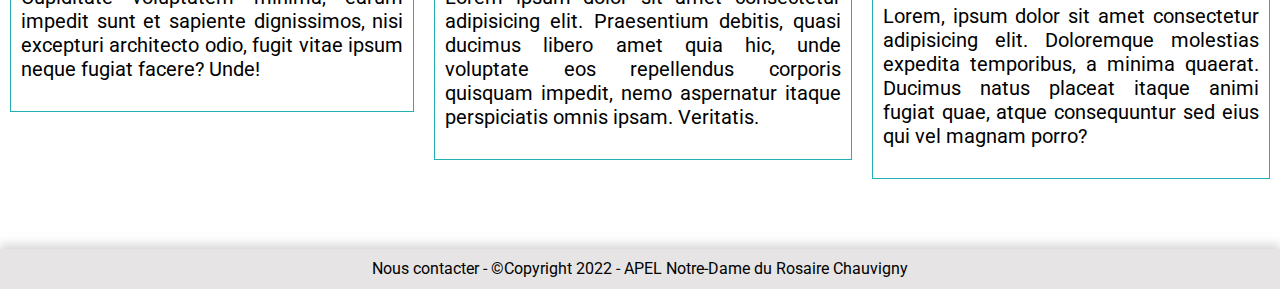
==== commit acef0e37: "Ajustement référencement" ====
--- a/index.html
+++ b/index.html
@@ -19,9 +19,9 @@
     </header>
     <nav>
         <ul>
-            <li><a href="./index.html">Accueil</a></li>
-            <li><a href="./evenement.html">Evénements</a></li>
-            <li><a href="./contact.html">Contact</a></li>
+            <li><a href="./index.html" title="Accueil - APEL Notre-Dame du Rosaire Chauvigny">Accueil</a></li>
+            <li><a href="./evenement.html" title="Evénements - APEL Notre-Dame du Rosaire Chauvigny">Evénements</a></li>
+            <li><a href="./contact.html" title="Contact - APEL Notre-Dame du Rosaire Chauvigny">Contact</a></li>
         </ul>
     </nav>
     <section id="role">
@@ -75,7 +75,7 @@
     </section>
     <footer>
         <div class="copyright">
-            <a href="./contact.html">Nous contacter</a> - ©Copyright 2022 - APEL Notre-Dame du Rosaire Chauvigny
+            <a href="./contact.html" title="Contact - APEL Notre-Dame du Rosaire Chauvigny">Nous contacter</a> - ©Copyright 2022 - APEL Notre-Dame du Rosaire Chauvigny
         </div>
     </footer>
 </body>
--- a/assets/css/style.css
+++ b/assets/css/style.css
@@ -1,9 +1,18 @@
 @charset "UTF-8";
+@import url("https://fonts.googleapis.com/css2?family=Montserrat:wght@100;200;300;400;500;600;700;800;900&family=Roboto:wght@100;300;400;500;700;900&display=swap");
 body {
   margin: 0;
   max-width: 100%;
-}
-
+  font-family: "Roboto", sans-serif;
+}
+
+h1,
+h2,
+h3 {
+  font-family: "Montserrat", sans-serif;
+}
+
+/* début du layout du header*/
 header {
   position: relative;
   display: flex;
@@ -16,6 +25,7 @@
   height: 200px;
   width: auto;
   padding-top: 20px;
+  align-items: center;
 }
 header h1 {
   font-size: 40px;
@@ -39,8 +49,9 @@
 }
 @media screen and (min-width: 1440px) {
   header img {
-    height: 350px;
+    height: 300px;
     width: auto;
+    margin-left: 30px;
   }
   header h1 {
     font-size: 55px;
@@ -61,6 +72,8 @@
     font-size: 55px;
   }
 }
+/* fin du layout du header*/
+/* début du layout de la nav*/
 nav {
   position: relative;
   display: flex;
@@ -128,6 +141,7 @@
     padding: 0 40px;
   }
 }
+/* fin du layout de la nav*/
 /* début du layout page index */
 #role {
   background-color: #e6e4e4;
@@ -323,6 +337,18 @@
   #actions .articles article .loto h3 {
     text-align: start;
   }
+  #actions .articles article .chocolat {
+    flex-direction: column;
+  }
+  #actions .articles article .chocolat h3 {
+    text-align: start;
+  }
+  #actions .articles article .sapin {
+    flex-direction: column;
+  }
+  #actions .articles article .sapin h3 {
+    text-align: start;
+  }
 }
 @media screen and (min-width: 2560px) {
   #actions h2 {
@@ -344,6 +370,176 @@
   }
 }
 /* fin du layout page index */
+/* début du layout page evenement*/
+.evenement article {
+  border: 2px solid #21b0b4;
+  display: flex;
+  flex-direction: column;
+  align-items: center;
+  width: calc(100% - 20px);
+  margin: 50px auto;
+  padding: 20px;
+  background-color: #e6e4e4;
+  text-align: center;
+}
+.evenement article img {
+  width: 300px;
+  border-radius: 24px;
+}
+.evenement article h2 {
+  font-size: 40px;
+  margin-top: 0;
+  color: #21b0b4;
+  text-shadow: 1px 2px 10px rgba(7, 7, 7, 0.3);
+}
+.evenement article h3 {
+  font-size: 30px;
+}
+.evenement article .annule {
+  color: red;
+  text-decoration: underline;
+  font-weight: 600;
+  font-size: 30px;
+}
+.evenement article p {
+  font-size: 25px;
+}
+
+@media screen and (min-width: 1024px) {
+  .evenement article {
+    display: flex;
+    justify-content: space-around;
+    flex-direction: row;
+    align-items: center;
+    width: calc(100% - 100px);
+  }
+  .evenement article img {
+    margin-right: 20px;
+    width: 500px;
+  }
+}
+@media screen and (min-width: 2560px) {
+  .evenement article img {
+    margin-right: 20px;
+    width: 750px;
+  }
+  .evenement article h2 {
+    font-size: 70px;
+  }
+  .evenement article h3 {
+    font-size: 60px;
+  }
+  .evenement article .annule {
+    font-weight: 800;
+    font-size: 50px;
+  }
+  .evenement article p {
+    font-size: 40px;
+  }
+}
+/*fin du layout page evenement */
+/* début du layout page contact*/
+.contact {
+  margin-top: 70px auto;
+  text-align: center;
+}
+.contact p {
+  font-size: 20px;
+  text-align: center;
+}
+.contact a {
+  font-size: 20px;
+  color: black;
+  text-decoration: none;
+}
+.contact a:hover {
+  text-decoration: underline;
+}
+.contact form {
+  display: flex;
+  flex-direction: column;
+}
+.contact form fieldset {
+  border: 1px solid black;
+  border-radius: 20px;
+  background-color: #e6e4e4;
+  display: flex;
+  flex-direction: column;
+}
+.contact form fieldset legend {
+  font-style: italic;
+  font-size: 1.1em;
+  padding: 5px;
+}
+.contact form fieldset label {
+  text-align: left;
+}
+.contact form button {
+  padding: 10px;
+  margin-top: 15px;
+  transition: all 0.3s ease-in-out;
+}
+.contact form button:hover {
+  background-color: #21b0b4;
+  color: antiquewhite;
+}
+
+@media screen and (min-width: 1024px) {
+  .contact {
+    margin-top: 70px;
+    margin-bottom: 50px;
+  }
+  .contact form {
+    margin: 0 auto;
+    width: calc(100% - 200px);
+  }
+}
+@media screen and (min-width: 1440px) {
+  .contact p {
+    font-size: 20px;
+  }
+  .contact a {
+    font-size: 20px;
+  }
+  .contact form {
+    margin: 0 auto;
+    width: calc(100% - 400px);
+    font-size: 20px;
+  }
+  .contact form fieldset input {
+    font-size: 20px;
+  }
+  .contact form fieldset textarea {
+    font-size: 20px;
+  }
+  .contact form button {
+    font-size: 20px;
+  }
+}
+@media screen and (min-width: 2560px) {
+  .contact p {
+    font-size: 40px;
+  }
+  .contact a {
+    font-size: 40px;
+  }
+  .contact form {
+    margin: 0 auto;
+    width: calc(100% - 600px);
+    font-size: 40px;
+  }
+  .contact form fieldset input {
+    font-size: 40px;
+  }
+  .contact form fieldset textarea {
+    font-size: 40px;
+  }
+  .contact form button {
+    font-size: 40px;
+  }
+}
+/*fin du layout page contact*/
+/* début du layout du footer*/
 footer {
   background-color: #e6e4e4;
   height: 40px;
@@ -371,4 +567,5 @@
   footer {
     font-size: 40px;
   }
-}/*# sourceMappingURL=style.css.map */+}
+/* fin du layout du footer*//*# sourceMappingURL=style.css.map */